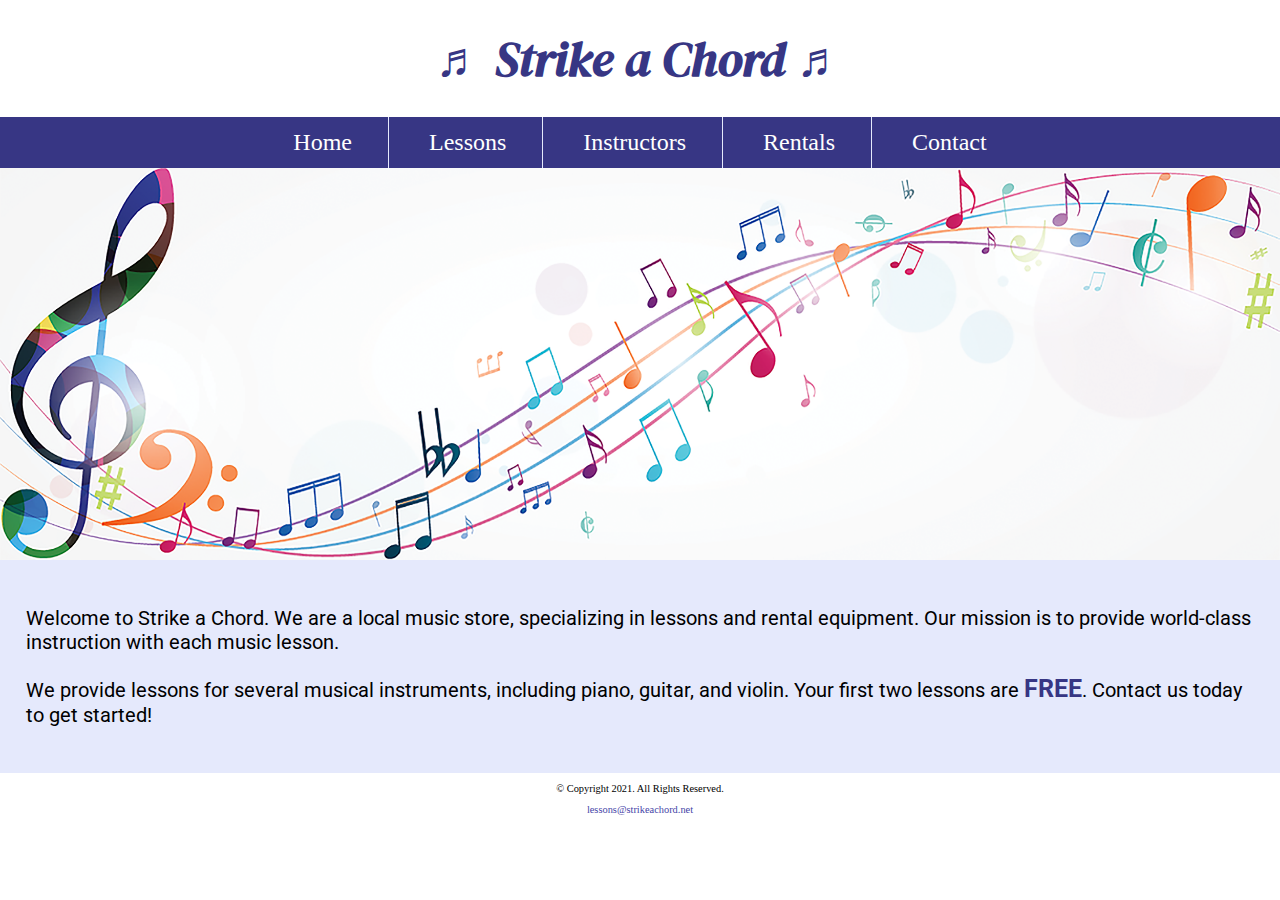
==== index.html @ 84fca8ff "Initial commit" ====
<!DOCTYPE html>
<!-- 
	Student Name: Maria Cruz
	File Name: index.html
	Today's Date: May 7, 2021
 -->
<html lang="en">
<head>
	<title>Strike a Chord: Home Page</title>
	<meta charset="utf-8">
    <link rel="stylesheet" href="css/styles.css">
    <meta name="viewport" content="width=device-width, initial-scale=1.0">
    <link href="https://fonts.googleapis.com/css?family=DM+Serif+Display:400i|Roboto&display=swap" rel="stylesheet">
    <link rel="shortcut icon" href="images/favicon.ico">
	<link rel="icon" type="image/png" sizes="32x32" href="images/favicon-32.png">
    <link rel="apple-touch-icon" sizes="180x180" href="images/apple-touch-icon.png">
	<link rel="icon" sizes="192x192" href="images/android-chrome-192.png">
</head>
<body>

	<header>
		<h1> <span class="tab-desk">&#9836;</span> Strike a Chord <span class="tab-desk">&#9836;</span> </h1>
	</header>
	
	<nav>
		<ul>
            <li><a href="index.html">Home</a></li>  
            <li><a href="lessons.html">Lessons</a></li>   
            <li><a href="instructors.html">Instructors</a></li>    
            <li><a href="rentals.html">Rentals</a></li>    
            <li><a href="contact.html">Contact</a></li>
        </ul>
	</nav>
    
    <!-- Hero Image -->
    <div id="hero" class="tab-desk">
        <img src="images/music-notes.png" alt="colorful music notes">
    </div>
	
	<!-- Use the main area to add the main content to the webpage -->
	<main>
		
        <div id="intro">
            
            <p>Welcome to Strike a Chord. We are a local music store, specializing in lessons and rental equipment. Our mission is to provide world-class instruction with each music lesson.</p>

            <p>We provide lessons for several musical instruments, including piano, guitar, and violin. Your first two lessons are <span class="action">FREE</span>. Contact us today to get started!</p>
            
        </div>
		
	</main>
	
	<footer>
		<p>&copy; Copyright 2021. All Rights Reserved.</p>
		<p><a href="mailto:lessons@strikeachord.net">lessons@strikeachord.net</a></p>
	</footer>
	
</body>
</html>
---- css/styles.css ----
/*
Author: Maria Cruz
Date: Current Date
File Name: styles.css
*/

/* CSS Reset */
body, header, nav, main, footer, img, h1, ul, section, aside, figure, figcaption {
    margin: 0;
    padding: 0;
    border: 0;
}

/* Style rule for images */
img {
    max-width: 100%;
    display: block;
}

/* Style rule for box sizing applies to all elements */
* {
  box-sizing: border-box;
}

/* Style rules for mobile viewport */

/* Hide tab-desk class */
.tab-desk {
    display: none;
}

/* Style rules for header content */
header {
    text-align: center;
    font-size: 1.5em;
    color: #373684;
}

header h1 {
    font-family: 'DM Serif Display', serif;
    font-style: italic;
}

/* Style rules for navigation area */
nav {
    background-color: #373684;
}

nav ul {
    list-style-type: none;
    text-align: center;
}

nav li {
    display: block;
    font-size: 2em;
    border-top: 1px solid #e5e9fc;
}

nav li a {
    display: block;
    color: #fff;
    text-align: center;
    padding: 0.5em 1em;
    text-decoration: none;
}

/* Style rules for main content */
main {
    padding: 2%;
    background-color: #e5e9fc;
    overflow: auto;
    font-family: 'Roboto', sans-serif;
}

main p {
    font-size: 1.25em;
}

.action {
    font-size: 1.25em;
    color: #373684;
    font-weight: bold;
}

#piano, #guitar, #violin {
    margin: 0 2%;
}

#info {
    clear: left;
    background-color: #c0caf7;
    padding: 1% 2%;
}

#info ul {
    margin-left: 10%;
}

.round {
    border-radius: 8px; 
}

aside {
    text-align: center;
    font-size: 1.5em;
    font-weight: bold;
    color: #373684;
    text-shadow: 3px 3px 10px #8280cb;
}

figure {
    position: relative;
    max-width: 275px;
    margin: 2% auto;
    border: 8px solid #373684;
}

figcaption {
    position: absolute;
    bottom: 0;
    background: rgba(55, 54, 132, 0.7); 
    color: #fff;
    width: 100%;
    padding: 5% 0;
    text-align: center;
    font-family: Verdana, Arial, sans-serif;
    font-size: 1.5em;
    font-weight: bold;
}

#contact, #rental h2, #form h2 {
    text-align: center;
}

.tel-link {
    background-color: #373684;
    padding: 2%;
    margin: 0 auto;
    width: 80%;
    text-align: center;
    border-radius: 5px;
}

.tel-link a {
    color: #fff;
    text-decoration: none;
    font-size: 1.5em;
    display: block;
}

#contact .email-link {
    color: #4645a8;
    text-decoration: none;
    font-weight: bold;
}

.map {
    border: 5px solid #373684;
    width: 95%;
    height: 50%;
}

/* Style rules for table */
table {
    border: 1px solid #373684;
    border-collapse: collapse;
    margin: 0 auto;
    width: 100%;
}

caption {
    font-size: 1.5em;
    font-weight: bold;
    padding: 1%;
}

th, td {
    border: 1px solid #373684;
    padding: 2%;
}

th {
    background-color: #373684;
    color: #fff;
    font-size: 1.15em;
}

tr:nth-child(odd) {
    background-color: #b7b7e1;
}

/* Style rules for form elements */
fieldset, input  { 
    margin-bottom: 2%;
}

fieldset legend {
    font-weight: bold;
    font-size: 1.25em;
}

label {
    display: block;
    padding-top: 3%;
}

form #submit {
    margin: 0 auto;
    display: block;
    padding: 3%;
    background-color: #b7b7e1;
    font-size: 1em;
}

/* Style rules for footer content */
footer {
    text-align: center;
    font-size: 0.65em;
    clear: left;
}

footer a {
    color: #4645a8;
    text-decoration: none;
}

/* Media Query for Tablet Viewport */
@media screen and (min-width: 550px), print {
    
    /* Tablet Viewport: Show tab-desk class, hide mobile class */
    .tab-desk {
        display: block;
    }

    .mobile {
        display: none;
    }
    
    /* Tablet Viewport: Style rule for header content */
    span.tab-desk {
        display: inline;
    }
    
    /* Tablet Viewport: Style rules for nav area */
    nav li {
        border-top: none;
        display: inline-block;
        border-right: 1px solid #e5e9fc;
        font-size: 1.5em;
    }
    
    nav li:last-child {
        border-right: none;
    }
    
    nav li a {
        padding: 0.25em 0.5em;
    }
    
    .grid {
        display: grid;
        grid-template-columns: auto auto;
        grid-gap: 20px;
    }
    
    aside {
        grid-column: 1 / span 2;
    }
    
    /* Tablet Viewport: Style rule for map */
   .map {
        width: 500px;
        height: 450px;
    }
    
    /* Tablet Viewport: Style rule for form element */
    form {
        width: 70%;
        margin: 0 auto;
    }
    
}

/* Media Query for Desktop Viewport */
@media screen and (min-width: 769px), print {
    
    /* Desktop Viewport: Style rule for header */
    header {
        padding: 2%;
    }
    
    /* Desktop Viewport: Style rules for nav area */
    nav li a {
        padding: 0.5em 1.5em;
    }
    
    nav li a:hover {
        color: #373684;
        background-color: #e5e9fc;
    }
    
    /* Desktop Viewport: Style Rules for main content */  
    #info ul {
        margin-left: 5%;
    }
    
    main h3 {
        font-size: 1.5em;
    }
    
    #piano, #guitar, #violin {
        width: 29%;
        float: left;
        margin: 0 2%;
    }
    
    .grid {
        grid-template-columns: auto auto auto auto;
    }
    
    figcaption {
        font-size: 1em;
    }
    
    aside {
        grid-column: 1 / span 4;
    }
    
    /* Style rule for table */
    table {
        width: 70%;
    }
    
    /* Desktop Viewport: Style rules for form elements */
    .form-grid {
        display: grid;
        grid-template-columns: auto auto;
        grid-gap: 20px; 
    }
    
    .btn {
        grid-column: 1 / span 2;
    }
    
}

/* Media Query for Print */
@media print {
    
    body {
        background-color: #fff;
        color: #000;
    }
    
}
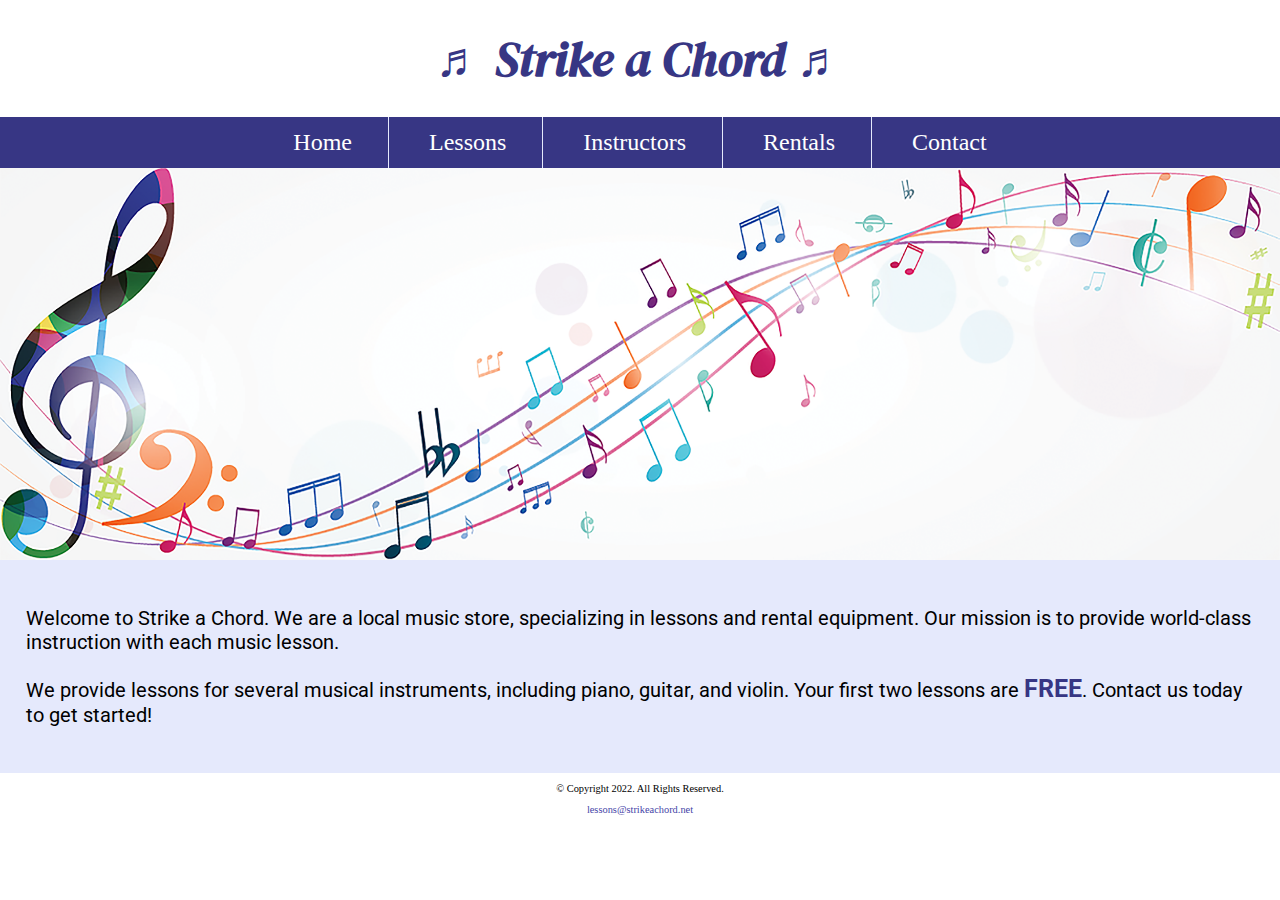
==== commit b2023bbe: "Nicole Dietzenbach- Chapter 10: Lab" ====
--- a/index.html
+++ b/index.html
@@ -1,8 +1,8 @@
 <!DOCTYPE html>
-<!-- 
-	Student Name: Maria Cruz
+<!--
+	Student Name: Nicole Dietzenbach
 	File Name: index.html
-	Today's Date: May 7, 2021
+	Today's Date: Sep. 19, 2022
  -->
 <html lang="en">
 <head>
@@ -18,42 +18,61 @@
 </head>
 <body>
 
+	<!-- Mobile Nav -->
+	<nav class ="mobile-nav">
+
+			<div id="menu-links">
+				<a href="inde.html">Home</a>
+				<a href="lessons.html">Lessions</a>
+				<a href="instructors">Instructors</a>
+				<a href="rentals.html">Rentals</a>
+				<a href="contact.html">Contact</a>
+			</div>
+
+			<a class="menu-icon" onclick="hamburger ()">
+				<div>&#9776;</div>
+			</a>
+
+	</nav>
+
 	<header>
 		<h1> <span class="tab-desk">&#9836;</span> Strike a Chord <span class="tab-desk">&#9836;</span> </h1>
 	</header>
-	
-	<nav>
+
+	<nav class="tab-desk">
 		<ul>
-            <li><a href="index.html">Home</a></li>  
-            <li><a href="lessons.html">Lessons</a></li>   
-            <li><a href="instructors.html">Instructors</a></li>    
-            <li><a href="rentals.html">Rentals</a></li>    
+            <li><a href="index.html">Home</a></li>
+            <li><a href="lessons.html">Lessons</a></li>
+            <li><a href="instructors.html">Instructors</a></li>
+            <li><a href="rentals.html">Rentals</a></li>
             <li><a href="contact.html">Contact</a></li>
         </ul>
 	</nav>
-    
+
     <!-- Hero Image -->
     <div id="hero" class="tab-desk">
         <img src="images/music-notes.png" alt="colorful music notes">
     </div>
-	
+
 	<!-- Use the main area to add the main content to the webpage -->
 	<main>
-		
+
         <div id="intro">
-            
+
             <p>Welcome to Strike a Chord. We are a local music store, specializing in lessons and rental equipment. Our mission is to provide world-class instruction with each music lesson.</p>
 
             <p>We provide lessons for several musical instruments, including piano, guitar, and violin. Your first two lessons are <span class="action">FREE</span>. Contact us today to get started!</p>
-            
+
         </div>
-		
+
 	</main>
-	
+
 	<footer>
-		<p>&copy; Copyright 2021. All Rights Reserved.</p>
+		<p>&copy; Copyright 2022. All Rights Reserved.</p>
 		<p><a href="mailto:lessons@strikeachord.net">lessons@strikeachord.net</a></p>
 	</footer>
-	
+
+<script src="script/script.js"></script>
+
 </body>
-</html>+</html>
--- a/css/styles.css
+++ b/css/styles.css
@@ -1,6 +1,6 @@
 /*
-Author: Maria Cruz
-Date: Current Date
+Author: Nicole Dietzenbach
+Date: Sep. 19th 2022
 File Name: styles.css
 */
 
@@ -25,7 +25,7 @@
 /* Style rules for mobile viewport */
 
 /* Hide tab-desk class */
-.tab-desk {
+.tab-desk, #menu-links {
     display: none;
 }
 
@@ -39,6 +39,9 @@
 header h1 {
     font-family: 'DM Serif Display', serif;
     font-style: italic;
+    font-size: 1.5em;
+    padding: 4%;
+    margin-right: 15%;
 }
 
 /* Style rules for navigation area */
@@ -46,23 +49,26 @@
     background-color: #373684;
 }
 
-nav ul {
-    list-style-type: none;
-    text-align: center;
-}
-
-nav li {
-    display: block;
+.mobile-nav a{
+    color: #fff;
+    text-align: center;
     font-size: 2em;
-    border-top: 1px solid #e5e9fc;
-}
-
-nav li a {
-    display: block;
-    color: #fff;
-    text-align: center;
-    padding: 0.5em 1em;
     text-decoration: none;
+    padding: 3%;
+    display:block;
+}
+
+.mobile-nav a.menu-icon {
+    display: block;
+    position: absolute;
+    right: 0;
+    top: 0;
+}
+
+.menu-icon div {
+    height: 50px;
+    width: 50px;
+    background-color: #373684;
 }
 
 /* Style rules for main content */
@@ -98,7 +104,7 @@
 }
 
 .round {
-    border-radius: 8px; 
+    border-radius: 8px;
 }
 
 aside {
@@ -119,7 +125,7 @@
 figcaption {
     position: absolute;
     bottom: 0;
-    background: rgba(55, 54, 132, 0.7); 
+    background: rgba(55, 54, 132, 0.7);
     color: #fff;
     width: 100%;
     padding: 5% 0;
@@ -191,7 +197,7 @@
 }
 
 /* Style rules for form elements */
-fieldset, input  { 
+fieldset, input  {
     margin-bottom: 2%;
 }
 
@@ -227,130 +233,146 @@
 
 /* Media Query for Tablet Viewport */
 @media screen and (min-width: 550px), print {
-    
+
     /* Tablet Viewport: Show tab-desk class, hide mobile class */
     .tab-desk {
         display: block;
     }
 
-    .mobile {
+    .mobile, .mobile-nav {
         display: none;
     }
-    
+
     /* Tablet Viewport: Style rule for header content */
+    header h1{
+      margin: 0;
+      padding: 0;
+      font-size: 2em;
+    }
+
     span.tab-desk {
         display: inline;
     }
-    
+
     /* Tablet Viewport: Style rules for nav area */
+    nav ul {
+        list-style-type: none;
+        text-align: center;
+    }
+
     nav li {
         border-top: none;
         display: inline-block;
         border-right: 1px solid #e5e9fc;
         font-size: 1.5em;
     }
-    
+
     nav li:last-child {
         border-right: none;
     }
-    
+
     nav li a {
         padding: 0.25em 0.5em;
-    }
-    
+        display: block;
+        color: #fff;
+        text-align: center;
+        text-decoration: none;
+    }
+
     .grid {
         display: grid;
         grid-template-columns: auto auto;
         grid-gap: 20px;
     }
-    
+
     aside {
         grid-column: 1 / span 2;
     }
-    
+
     /* Tablet Viewport: Style rule for map */
    .map {
         width: 500px;
         height: 450px;
     }
-    
+
     /* Tablet Viewport: Style rule for form element */
     form {
         width: 70%;
         margin: 0 auto;
     }
-    
+
 }
 
 /* Media Query for Desktop Viewport */
 @media screen and (min-width: 769px), print {
-    
+
     /* Desktop Viewport: Style rule for header */
     header {
         padding: 2%;
     }
-    
+
     /* Desktop Viewport: Style rules for nav area */
     nav li a {
         padding: 0.5em 1.5em;
     }
-    
+
     nav li a:hover {
         color: #373684;
         background-color: #e5e9fc;
-    }
-    
-    /* Desktop Viewport: Style Rules for main content */  
+        transform: scale(1.2);
+    }
+
+    /* Desktop Viewport: Style Rules for main content */
     #info ul {
         margin-left: 5%;
     }
-    
+
     main h3 {
         font-size: 1.5em;
     }
-    
+
     #piano, #guitar, #violin {
         width: 29%;
         float: left;
         margin: 0 2%;
     }
-    
+
     .grid {
         grid-template-columns: auto auto auto auto;
     }
-    
+
     figcaption {
         font-size: 1em;
     }
-    
+
     aside {
         grid-column: 1 / span 4;
     }
-    
+
     /* Style rule for table */
     table {
         width: 70%;
     }
-    
+
     /* Desktop Viewport: Style rules for form elements */
     .form-grid {
         display: grid;
         grid-template-columns: auto auto;
-        grid-gap: 20px; 
-    }
-    
+        grid-gap: 20px;
+    }
+
     .btn {
         grid-column: 1 / span 2;
     }
-    
+
 }
 
 /* Media Query for Print */
 @media print {
-    
+
     body {
         background-color: #fff;
         color: #000;
     }
-    
-}+
+}
